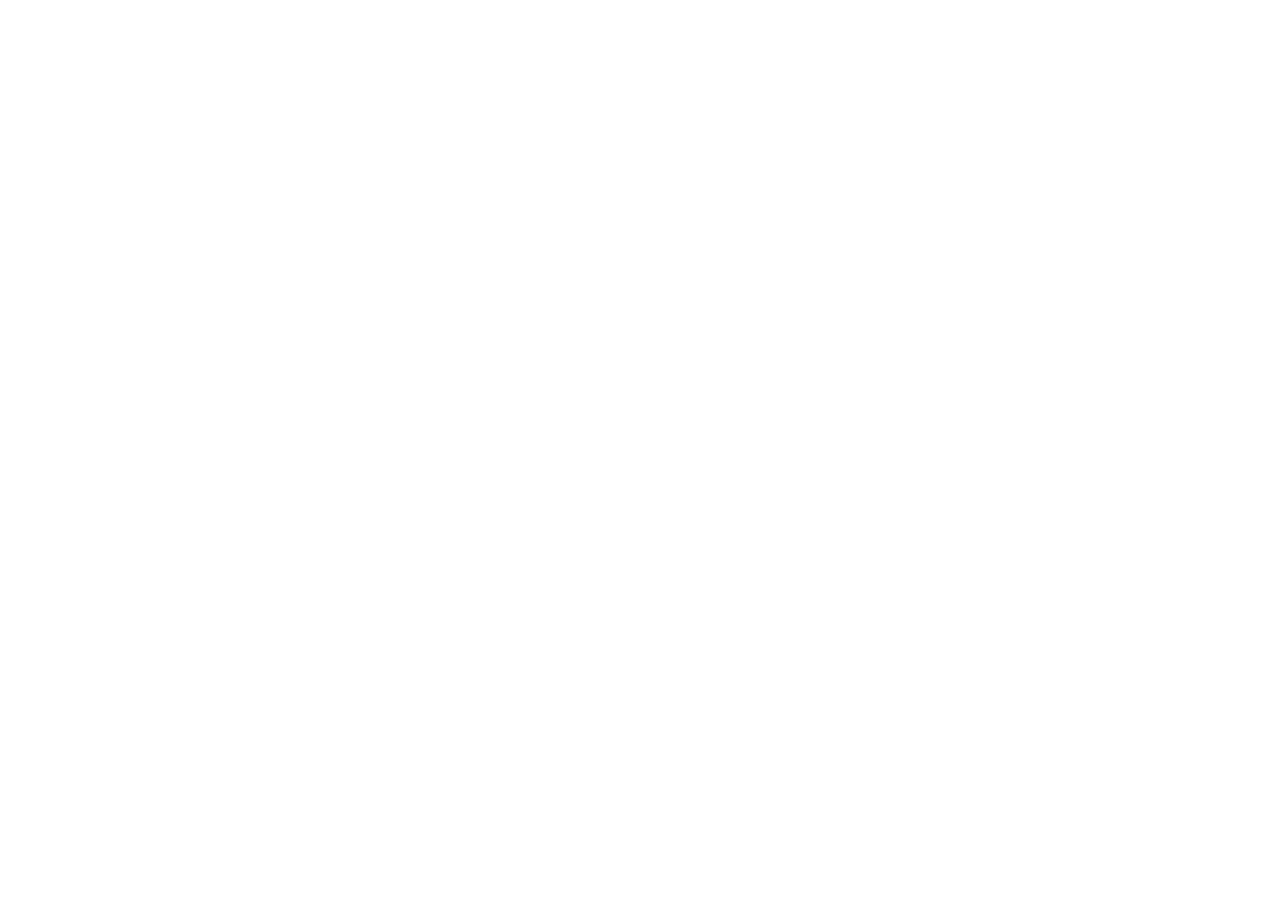
==== flower.html @ a9526f8f "Update flower.html" ====
<!DOCTYPE html>
<html lang="en">

<head>
  <meta charset="UTF-8">
  <meta http-equiv="X-UA-Compatible" content="IE=edge">
  <meta name="viewport" content="width=device-width, initial-scale=1.0">
  <link rel="shortcut icon" href="images/gift.png" type="image/x-icon">
  <link rel="stylesheet" href="css/style.css">

  <!-- Document Title -->
  <title>Princesa Flan</title>
</head>

<body class="not-loaded">
  <!-- Background -->
  <div class="night"></div>

  <!-- Flower -->
  <div class="flowers">
    <div class="flower flower--1">
      <div class="flower__leafs flower__leafs--1">
        <div class="flower__leaf flower__leaf--1"></div>
        <div class="flower__leaf flower__leaf--2"></div>
        <div class="flower__leaf flower__leaf--3"></div>
        <div class="flower__leaf flower__leaf--4"></div>
        <div class="flower__white-circle"></div>

        <div class="flower__light flower__light--1"></div>
        <div class="flower__light flower__light--2"></div>
        <div class="flower__light flower__light--3"></div>
        <div class="flower__light flower__light--4"></div>
        <div class="flower__light flower__light--5"></div>
        <div class="flower__light flower__light--6"></div>
        <div class="flower__light flower__light--7"></div>
        <div class="flower__light flower__light--8"></div>

      </div>
      <div class="flower__line">
        <div class="flower__line__leaf flower__line__leaf--1"></div>
        <div class="flower__line__leaf flower__line__leaf--2"></div>
        <div class="flower__line__leaf flower__line__leaf--3"></div>
        <div class="flower__line__leaf flower__line__leaf--4"></div>
        <div class="flower__line__leaf flower__line__leaf--5"></div>
        <div class="flower__line__leaf flower__line__leaf--6"></div>
      </div>
    </div>

    <div class="flower flower--2">
      <div class="flower__leafs flower__leafs--2">
        <div class="flower__leaf flower__leaf--1"></div>
        <div class="flower__leaf flower__leaf--2"></div>
        <div class="flower__leaf flower__leaf--3"></div>
        <div class="flower__leaf flower__leaf--4"></div>
        <div class="flower__white-circle"></div>

        <div class="flower__light flower__light--1"></div>
        <div class="flower__light flower__light--2"></div>
        <div class="flower__light flower__light--3"></div>
        <div class="flower__light flower__light--4"></div>
        <div class="flower__light flower__light--5"></div>
        <div class="flower__light flower__light--6"></div>
        <div class="flower__light flower__light--7"></div>
        <div class="flower__light flower__light--8"></div>

      </div>
      <div class="flower__line">
        <div class="flower__line__leaf flower__line__leaf--1"></div>
        <div class="flower__line__leaf flower__line__leaf--2"></div>
        <div class="flower__line__leaf flower__line__leaf--3"></div>
        <div class="flower__line__leaf flower__line__leaf--4"></div>
      </div>
    </div>

    <div class="flower flower--3">
      <div class="flower__leafs flower__leafs--3">
        <div class="flower__leaf flower__leaf--1"></div>
        <div class="flower__leaf flower__leaf--2"></div>
        <div class="flower__leaf flower__leaf--3"></div>
        <div class="flower__leaf flower__leaf--4"></div>
        <div class="flower__white-circle"></div>

        <div class="flower__light flower__light--1"></div>
        <div class="flower__light flower__light--2"></div>
        <div class="flower__light flower__light--3"></div>
        <div class="flower__light flower__light--4"></div>
        <div class="flower__light flower__light--5"></div>
        <div class="flower__light flower__light--6"></div>
        <div class="flower__light flower__light--7"></div>
        <div class="flower__light flower__light--8"></div>

      </div>
      <div class="flower__line">
        <div class="flower__line__leaf flower__line__leaf--1"></div>
        <div class="flower__line__leaf flower__line__leaf--2"></div>
        <div class="flower__line__leaf flower__line__leaf--3"></div>
        <div class="flower__line__leaf flower__line__leaf--4"></div>
      </div>
    </div>

    <div class="grow-ans" style="--d:1.2s">
      <div class="flower__g-long">
        <div class="flower__g-long__top"></div>
        <div class="flower__g-long__bottom"></div>
      </div>
    </div>

    <div class="growing-grass">
      <div class="flower__grass flower__grass--1">
        <div class="flower__grass--top"></div>
        <div class="flower__grass--bottom"></div>
        <div class="flower__grass__leaf flower__grass__leaf--1"></div>
        <div class="flower__grass__leaf flower__grass__leaf--2"></div>
        <div class="flower__grass__leaf flower__grass__leaf--3"></div>
        <div class="flower__grass__leaf flower__grass__leaf--4"></div>
        <div class="flower__grass__leaf flower__grass__leaf--5"></div>
        <div class="flower__grass__leaf flower__grass__leaf--6"></div>
        <div class="flower__grass__leaf flower__grass__leaf--7"></div>
        <div class="flower__grass__leaf flower__grass__leaf--8"></div>
        <div class="flower__grass__overlay"></div>
      </div>
    </div>

    <div class="growing-grass">
      <div class="flower__grass flower__grass--2">
        <div class="flower__grass--top"></div>
        <div class="flower__grass--bottom"></div>
        <div class="flower__grass__leaf flower__grass__leaf--1"></div>
        <div class="flower__grass__leaf flower__grass__leaf--2"></div>
        <div class="flower__grass__leaf flower__grass__leaf--3"></div>
        <div class="flower__grass__leaf flower__grass__leaf--4"></div>
        <div class="flower__grass__leaf flower__grass__leaf--5"></div>
        <div class="flower__grass__leaf flower__grass__leaf--6"></div>
        <div class="flower__grass__leaf flower__grass__leaf--7"></div>
        <div class="flower__grass__leaf flower__grass__leaf--8"></div>
        <div class="flower__grass__overlay"></div>
      </div>
    </div>

    <div class="grow-ans" style="--d:2.4s">
      <div class="flower__g-right flower__g-right--1">
        <div class="leaf"></div>
      </div>
    </div>

    <div class="grow-ans" style="--d:2.8s">
      <div class="flower__g-right flower__g-right--2">
        <div class="leaf"></div>
      </div>
    </div>

    <div class="grow-ans" style="--d:2.8s">
      <div class="flower__g-front">
        <div class="flower__g-front__leaf-wrapper flower__g-front__leaf-wrapper--1">
          <div class="flower__g-front__leaf"></div>
        </div>
        <div class="flower__g-front__leaf-wrapper flower__g-front__leaf-wrapper--2">
          <div class="flower__g-front__leaf"></div>
        </div>
        <div class="flower__g-front__leaf-wrapper flower__g-front__leaf-wrapper--3">
          <div class="flower__g-front__leaf"></div>
        </div>
        <div class="flower__g-front__leaf-wrapper flower__g-front__leaf-wrapper--4">
          <div class="flower__g-front__leaf"></div>
        </div>
        <div class="flower__g-front__leaf-wrapper flower__g-front__leaf-wrapper--5">
          <div class="flower__g-front__leaf"></div>
        </div>
        <div class="flower__g-front__leaf-wrapper flower__g-front__leaf-wrapper--6">
          <div class="flower__g-front__leaf"></div>
        </div>
        <div class="flower__g-front__leaf-wrapper flower__g-front__leaf-wrapper--7">
          <div class="flower__g-front__leaf"></div>
        </div>
        <div class="flower__g-front__leaf-wrapper flower__g-front__leaf-wrapper--8">
          <div class="flower__g-front__leaf"></div>
        </div>
        <div class="flower__g-front__line"></div>
      </div>
    </div>

    <div class="grow-ans" style="--d:3.2s">
      <div class="flower__g-fr">
        <div class="leaf"></div>
        <div class="flower__g-fr__leaf flower__g-fr__leaf--1"></div>
        <div class="flower__g-fr__leaf flower__g-fr__leaf--2"></div>
        <div class="flower__g-fr__leaf flower__g-fr__leaf--3"></div>
        <div class="flower__g-fr__leaf flower__g-fr__leaf--4"></div>
        <div class="flower__g-fr__leaf flower__g-fr__leaf--5"></div>
        <div class="flower__g-fr__leaf flower__g-fr__leaf--6"></div>
        <div class="flower__g-fr__leaf flower__g-fr__leaf--7"></div>
        <div class="flower__g-fr__leaf flower__g-fr__leaf--8"></div>
      </div>
    </div>

    <div class="long-g long-g--0">
      <div class="grow-ans" style="--d:3s">
        <div class="leaf leaf--0"></div>
      </div>
      <div class="grow-ans" style="--d:2.2s">
        <div class="leaf leaf--1"></div>
      </div>
      <div class="grow-ans" style="--d:3.4s">
        <div class="leaf leaf--2"></div>
      </div>
      <div class="grow-ans" style="--d:3.6s">
        <div class="leaf leaf--3"></div>
      </div>
    </div>

    <div class="long-g long-g--1">
      <div class="grow-ans" style="--d:3.6s">
        <div class="leaf leaf--0"></div>
      </div>
      <div class="grow-ans" style="--d:3.8s">
        <div class="leaf leaf--1"></div>
      </div>
      <div class="grow-ans" style="--d:4s">
        <div class="leaf leaf--2"></div>
      </div>
      <div class="grow-ans" style="--d:4.2s">
        <div class="leaf leaf--3"></div>
      </div>
    </div>

    <div class="long-g long-g--2">
      <div class="grow-ans" style="--d:4s">
        <div class="leaf leaf--0"></div>
      </div>
      <div class="grow-ans" style="--d:4.2s">
        <div class="leaf leaf--1"></div>
      </div>
      <div class="grow-ans" style="--d:4.4s">
        <div class="leaf leaf--2"></div>
      </div>
      <div class="grow-ans" style="--d:4.6s">
        <div class="leaf leaf--3"></div>
      </div>
    </div>

    <div class="long-g long-g--3">
      <div class="grow-ans" style="--d:4s">
        <div class="leaf leaf--0"></div>
      </div>
      <div class="grow-ans" style="--d:4.2s">
        <div class="leaf leaf--1"></div>
      </div>
      <div class="grow-ans" style="--d:3s">
        <div class="leaf leaf--2"></div>
      </div>
      <div class="grow-ans" style="--d:3.6s">
        <div class="leaf leaf--3"></div>
      </div>
    </div>

    <div class="long-g long-g--4">
      <div class="grow-ans" style="--d:4s">
        <div class="leaf leaf--0"></div>
      </div>
      <div class="grow-ans" style="--d:4.2s">
        <div class="leaf leaf--1"></div>
      </div>
      <div class="grow-ans" style="--d:3s">
        <div class="leaf leaf--2"></div>
      </div>
      <div class="grow-ans" style="--d:3.6s">
        <div class="leaf leaf--3"></div>
      </div>
    </div>

    <div class="long-g long-g--5">
      <div class="grow-ans" style="--d:4s">
        <div class="leaf leaf--0"></div>
      </div>
      <div class="grow-ans" style="--d:4.2s">
        <div class="leaf leaf--1"></div>
      </div>
      <div class="grow-ans" style="--d:3s">
        <div class="leaf leaf--2"></div>
      </div>
      <div class="grow-ans" style="--d:3.6s">
        <div class="leaf leaf--3"></div>
      </div>
    </div>

    <div class="long-g long-g--6">
      <div class="grow-ans" style="--d:4.2s">
        <div class="leaf leaf--0"></div>
      </div>
      <div class="grow-ans" style="--d:4.4s">
        <div class="leaf leaf--1"></div>
      </div>
      <div class="grow-ans" style="--d:4.6s">
        <div class="leaf leaf--2"></div>
      </div>
      <div class="grow-ans" style="--d:4.8s">
        <div class="leaf leaf--3"></div>
      </div>
    </div>

    <div class="long-g long-g--7">
      <div class="grow-ans" style="--d:3s">
        <div class="leaf leaf--0"></div>
      </div>
      <div class="grow-ans" style="--d:3.2s">
        <div class="leaf leaf--1"></div>
      </div>
      <div class="grow-ans" style="--d:3.5s">
        <div class="leaf leaf--2"></div>
      </div>
      <div class="grow-ans" style="--d:3.6s">
        <div class="leaf leaf--3"></div>
      </div>
    </div>
  </div>

  <!-- Title -->
  <h1 class="title"><span id="title"></span></h1>
</body>

</html>

<!-- Import Javascript -->
<script src="js/main.js"></script>
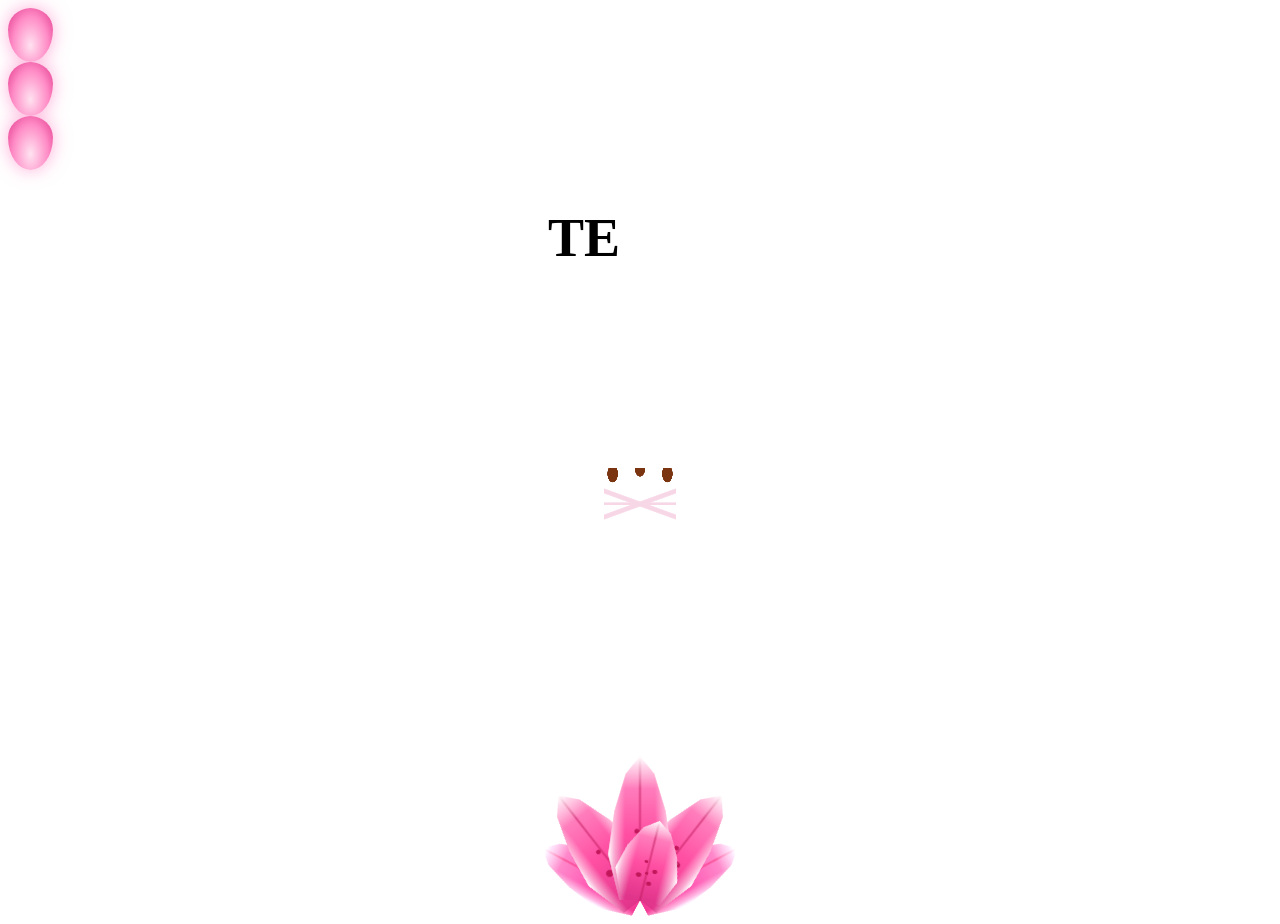
==== commit 857434e1: "Add link to lily.css stylesheet" ====
--- a/flower.html
+++ b/flower.html
@@ -7,6 +7,7 @@
   <meta name="viewport" content="width=device-width, initial-scale=1.0">
   <link rel="shortcut icon" href="images/gift.png" type="image/x-icon">
   <link rel="stylesheet" href="css/style.css">
+  <link rel="stylesheet" href="css/lily.css">
 
   <!-- Document Title -->
   <title>Princesa Flan</title>
@@ -24,6 +25,8 @@
         <div class="flower__leaf flower__leaf--2"></div>
         <div class="flower__leaf flower__leaf--3"></div>
         <div class="flower__leaf flower__leaf--4"></div>
+        <div class="flower__leaf flower__leaf--5"></div>
+        <div class="flower__leaf flower__leaf--6"></div>
         <div class="flower__white-circle"></div>
 
         <div class="flower__light flower__light--1"></div>
@@ -52,6 +55,8 @@
         <div class="flower__leaf flower__leaf--2"></div>
         <div class="flower__leaf flower__leaf--3"></div>
         <div class="flower__leaf flower__leaf--4"></div>
+        <div class="flower__leaf flower__leaf--5"></div>
+        <div class="flower__leaf flower__leaf--6"></div>
         <div class="flower__white-circle"></div>
 
         <div class="flower__light flower__light--1"></div>
@@ -78,6 +83,8 @@
         <div class="flower__leaf flower__leaf--2"></div>
         <div class="flower__leaf flower__leaf--3"></div>
         <div class="flower__leaf flower__leaf--4"></div>
+        <div class="flower__leaf flower__leaf--5"></div>
+        <div class="flower__leaf flower__leaf--6"></div>
         <div class="flower__white-circle"></div>
 
         <div class="flower__light flower__light--1"></div>
--- a/css/lily.css
+++ b/css/lily.css
@@ -0,0 +1,148 @@
+/* ===== LIRIO ROSA CON ORILLAS BLANCAS ===== */
+:root {
+  --lily-pink: #ff4fa3;
+  --lily-pink-light: #ff9ccc;
+  --lily-pink-deep: #c2185b;
+}
+
+/* Resplandor detrás de la flor: de cian a rosa */
+.flower .flower__leafs::after {
+  background-color: #ff7ac0;
+  filter: blur(10vmin);
+}
+
+/* Pétalo base: forma puntiaguda, orillas blancas, vena central y manchitas */
+.flower .flower__leafs .flower__leaf {
+  position: absolute;
+  bottom: 0;
+  left: 50%;
+  width: 7vmin;
+  height: 15vmin;
+  border-radius: 0;
+  clip-path: polygon(50% 0%, 72% 12%, 90% 38%, 100% 68%, 82% 100%, 18% 100%, 0% 68%, 10% 38%, 28% 12%);
+  transform-origin: bottom center;
+  opacity: 0.95;
+  box-shadow: none;
+  z-index: 1;
+  background-color: var(--lily-pink);
+  background-image:
+    /* orillas blancas */
+    linear-gradient(90deg, #fff 0%, rgba(255,255,255,0.55) 9%, transparent 26%,
+                    transparent 74%, rgba(255,255,255,0.55) 91%, #fff 100%),
+    /* punta blanca */
+    linear-gradient(to bottom, #fff 0%, rgba(255,255,255,0.6) 7%, transparent 22%),
+    /* vena central */
+    linear-gradient(90deg, transparent 47%, rgba(194,24,91,0.55) 50%, transparent 53%),
+    /* manchitas del lirio */
+    radial-gradient(circle at 38% 70%, var(--lily-pink-deep) 0 3%, transparent 4%),
+    radial-gradient(circle at 62% 62%, var(--lily-pink-deep) 0 3%, transparent 4%),
+    radial-gradient(circle at 45% 52%, var(--lily-pink-deep) 0 2.5%, transparent 3.5%),
+    radial-gradient(circle at 57% 78%, var(--lily-pink-deep) 0 2.5%, transparent 3.5%),
+    radial-gradient(circle at 50% 66%, var(--lily-pink-deep) 0 2%, transparent 3%),
+    /* degradado rosa: más intenso en la base */
+    linear-gradient(to top, #e0348a, var(--lily-pink) 45%, var(--lily-pink-light));
+}
+
+/* Pétalos de atrás (más pequeños, más claros) */
+.flower .flower__leafs .flower__leaf--5 {
+  height: 13vmin;
+  width: 6vmin;
+  z-index: 0;
+  opacity: 0.8;
+  filter: brightness(1.08);
+  transform: translateX(-50%) rotate(-62deg) rotateX(20deg);
+}
+.flower .flower__leafs .flower__leaf--6 {
+  height: 13vmin;
+  width: 6vmin;
+  z-index: 0;
+  opacity: 0.8;
+  filter: brightness(1.08);
+  transform: translateX(-50%) rotate(62deg) rotateX(20deg);
+}
+
+/* Pétalos laterales */
+.flower .flower__leafs .flower__leaf--1 {
+  transform: translateX(-50%) rotate(38deg) rotateX(12deg);
+}
+.flower .flower__leafs .flower__leaf--3 {
+  transform: translateX(-50%) rotate(-38deg) rotateX(12deg);
+}
+
+/* Pétalo central frontal */
+.flower .flower__leafs .flower__leaf--2 {
+  height: 16vmin;
+  transform: translateX(-50%) rotate(0deg) rotateX(-6deg);
+  z-index: 2;
+}
+
+/* Pétalo curvado hacia el frente (reemplaza al pétalo inclinado original) */
+.flower .flower__leafs .flower__leaf--4 {
+  width: 7vmin;
+  height: 11vmin;
+  transform-origin: bottom center;
+  transform: translateX(-50%) rotate(14deg) rotateX(35deg);
+  z-index: 3;
+  opacity: 0.9;
+}
+
+/* Garganta del lirio: centro blanco-rosado (antes el círculo blanco) */
+.flower .flower__white-circle {
+  left: -2.5vmin;
+  top: 5vmin;
+  width: 5vmin;
+  height: 6vmin;
+  z-index: 4;
+  border-radius: 50% 50% 50% 50% / 40% 40% 60% 60%;
+  background: radial-gradient(ellipse at 50% 70%, #ffe3f1 0%, #ff8cc6 55%, #e0348a 100%);
+  box-shadow: 0 0 2vmin rgba(255, 140, 200, 0.7);
+}
+
+/* Anteras (antes el centro amarillo con textura) */
+.flower .flower__white-circle::after {
+  left: 50%;
+  top: -35%;
+  width: 70%;
+  height: 40%;
+  background-image: radial-gradient(ellipse, #9a4a12 0%, #6b2f0a 70%, transparent 72%);
+  background-color: transparent;
+  filter: drop-shadow(0 0 0.3vmin rgba(255, 190, 120, 0.9));
+}
+
+/* Estambres: 3 filamentos con antera oscura */
+.flower .flower__white-circle::before {
+  content: "";
+  position: absolute;
+  left: 50%;
+  bottom: 40%;
+  transform: translateX(-50%);
+  width: 8vmin;
+  height: 8vmin;
+  z-index: 5;
+  background-image:
+    radial-gradient(ellipse 0.8vmin 1.3vmin at 12% 8%,  #7a3410 70%, transparent 75%),
+    radial-gradient(ellipse 0.8vmin 1.3vmin at 50% 0%,  #7a3410 70%, transparent 75%),
+    radial-gradient(ellipse 0.8vmin 1.3vmin at 88% 8%,  #7a3410 70%, transparent 75%),
+    linear-gradient(-20deg, transparent 47%, #f7d6e6 49%, #f7d6e6 51%, transparent 53%),
+    linear-gradient(0deg,   transparent 48%, #f7d6e6 49.5%, #f7d6e6 51%, transparent 52.5%),
+    linear-gradient(20deg,  transparent 47%, #f7d6e6 49%, #f7d6e6 51%, transparent 53%);
+  background-repeat: no-repeat;
+  background-size: 100% 100%;
+}
+
+/* Luciérnagas: de cian/amarillo a rosa/blanco */
+.flower .flower__light {
+  background-color: #fff3a8;
+}
+.flower .flower__light:nth-child(odd) {
+  background-color: #ff8cc6;
+}
+
+/* Título: cabe en una o dos líneas con el mensaje más largo */
+.title {
+  white-space: normal;
+  text-align: center;
+  max-width: 90vw;
+  font-size: clamp(1.4rem, 6vmin, 4rem);
+  line-height: 1.2;
+}
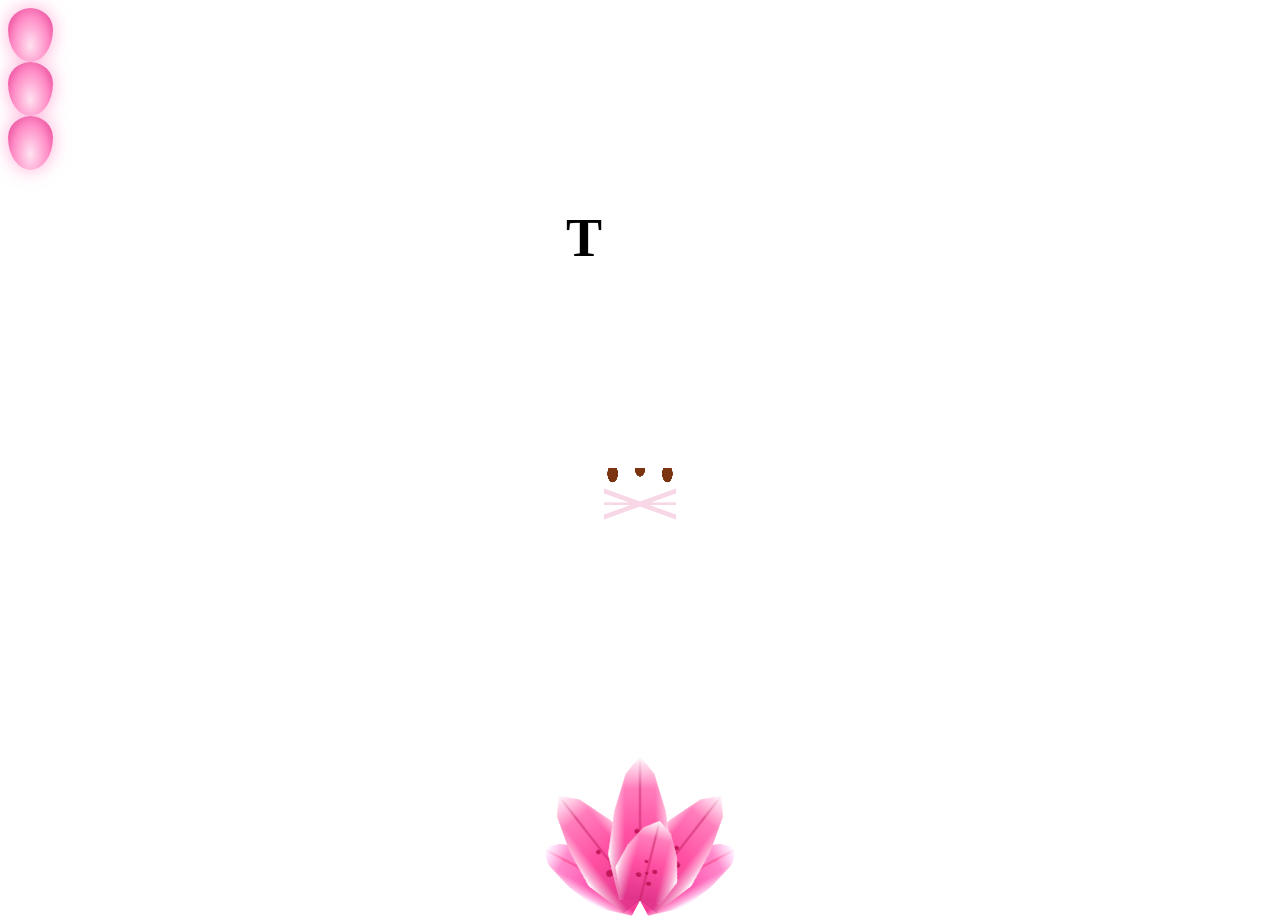
==== commit c6c25db7: "Update flower.html" ====
--- a/flower.html
+++ b/flower.html
@@ -27,7 +27,7 @@
         <div class="flower__leaf flower__leaf--4"></div>
         <div class="flower__leaf flower__leaf--5"></div>
         <div class="flower__leaf flower__leaf--6"></div>
-        <div class="flower__white-circle"></div>
+        <div class="flower__white-circle"><i></i><i></i><i></i><i></i><i></i><i></i></div>
 
         <div class="flower__light flower__light--1"></div>
         <div class="flower__light flower__light--2"></div>
@@ -57,7 +57,7 @@
         <div class="flower__leaf flower__leaf--4"></div>
         <div class="flower__leaf flower__leaf--5"></div>
         <div class="flower__leaf flower__leaf--6"></div>
-        <div class="flower__white-circle"></div>
+        <div class="flower__white-circle"><i></i><i></i><i></i><i></i><i></i><i></i></div>
 
         <div class="flower__light flower__light--1"></div>
         <div class="flower__light flower__light--2"></div>
@@ -85,7 +85,7 @@
         <div class="flower__leaf flower__leaf--4"></div>
         <div class="flower__leaf flower__leaf--5"></div>
         <div class="flower__leaf flower__leaf--6"></div>
-        <div class="flower__white-circle"></div>
+        <div class="flower__white-circle"><i></i><i></i><i></i><i></i><i></i><i></i></div>
 
         <div class="flower__light flower__light--1"></div>
         <div class="flower__light flower__light--2"></div>
